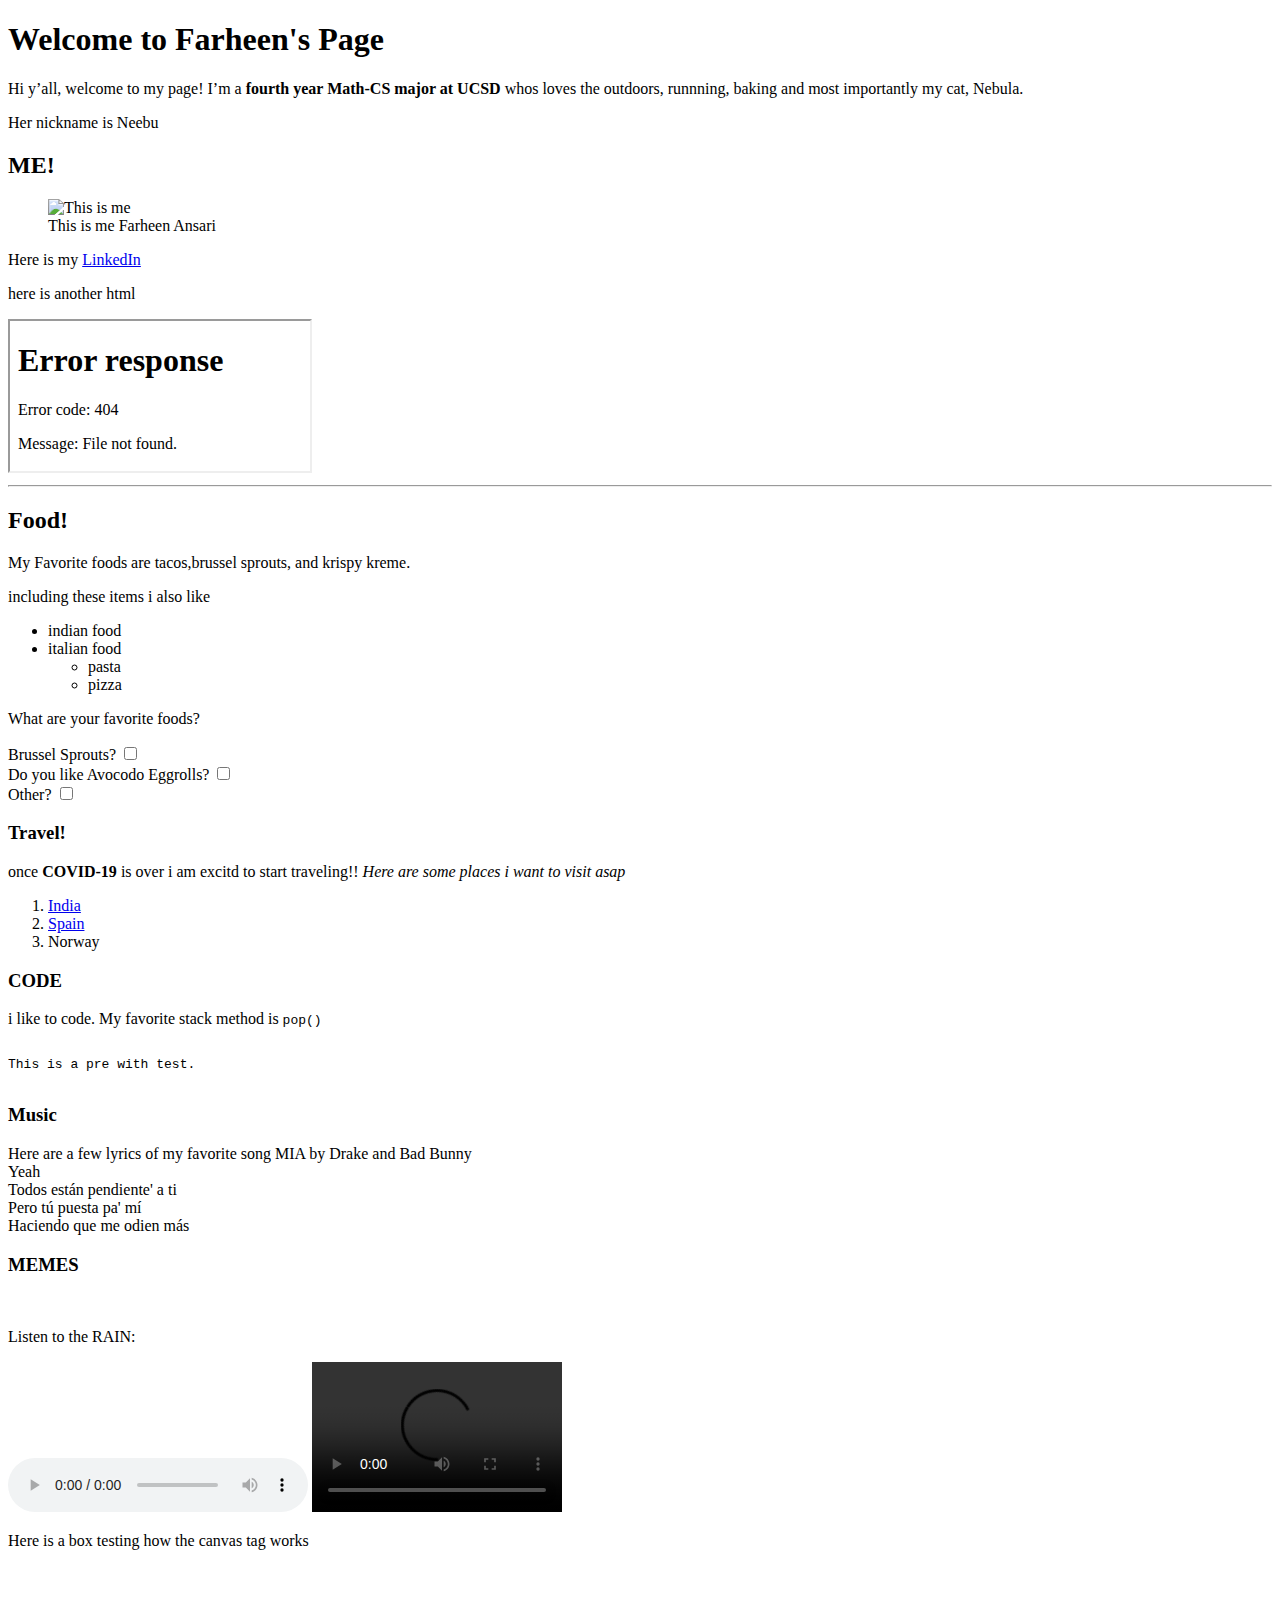
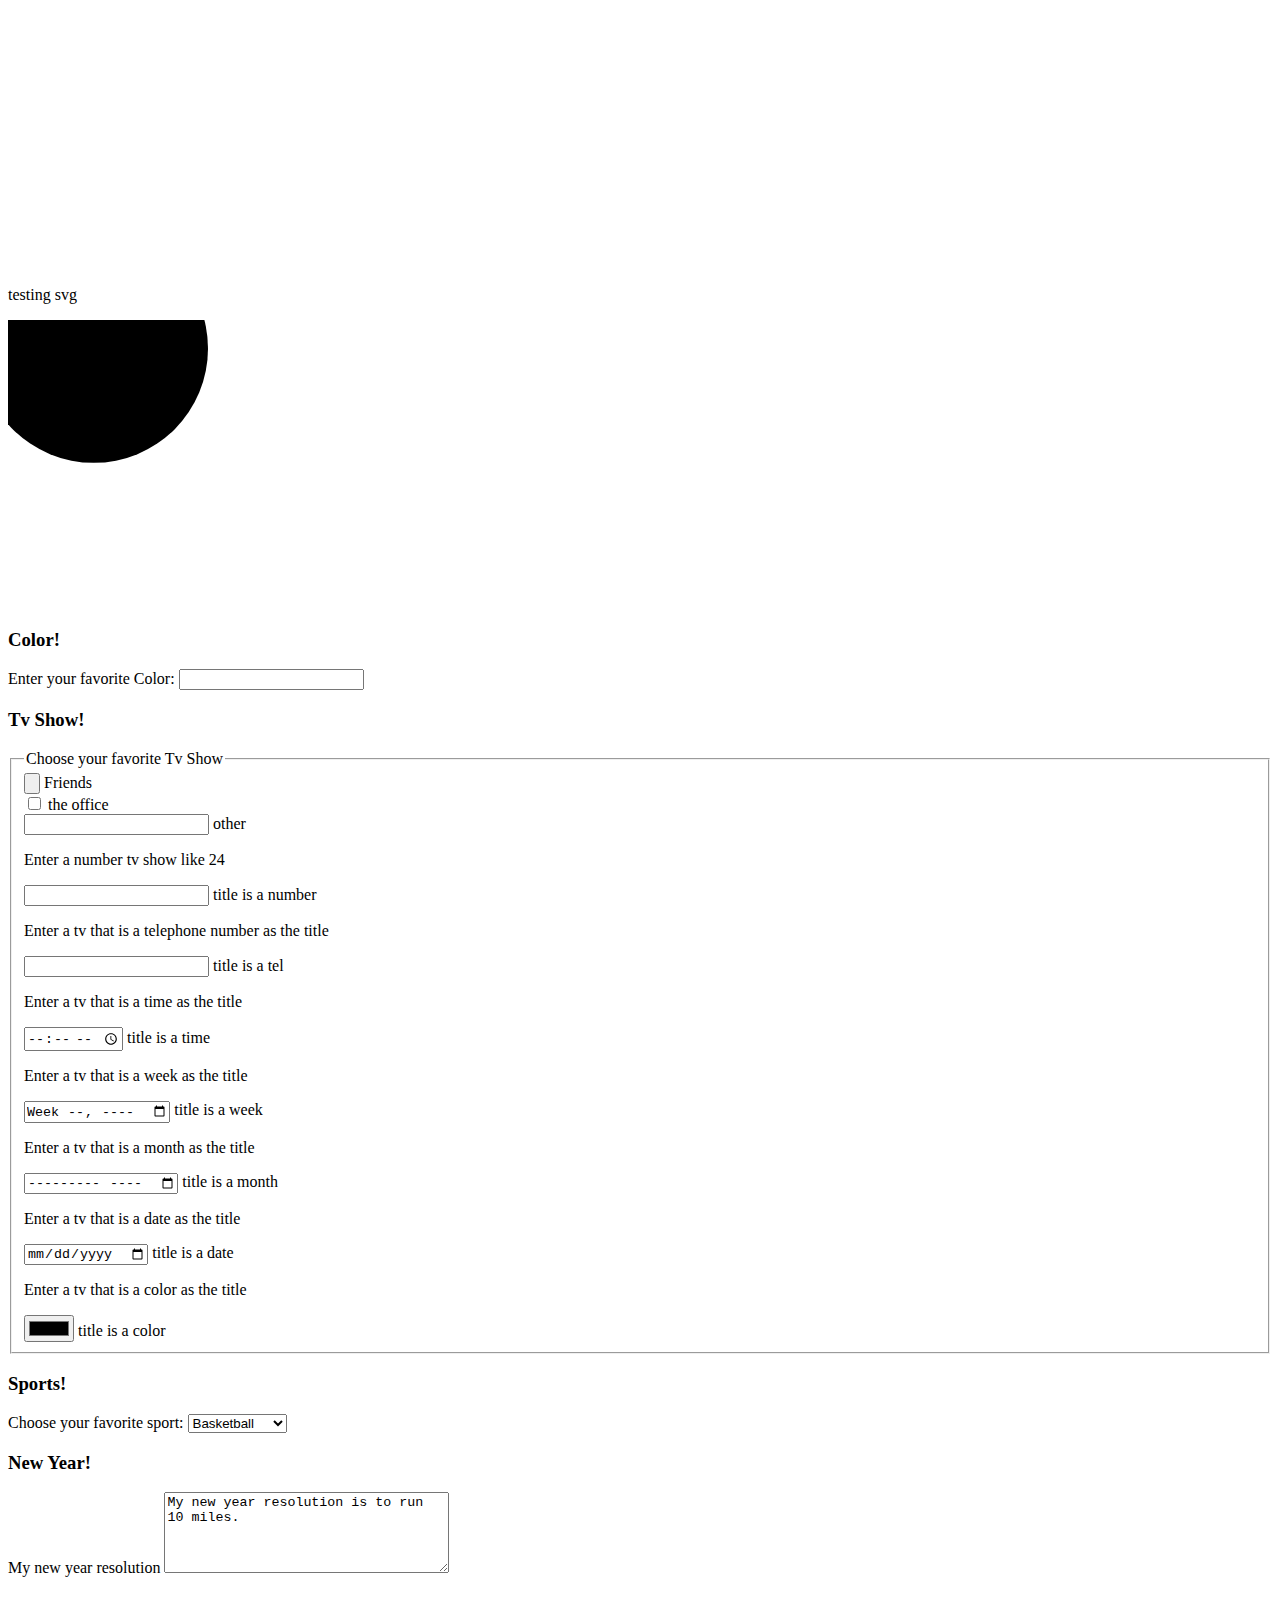
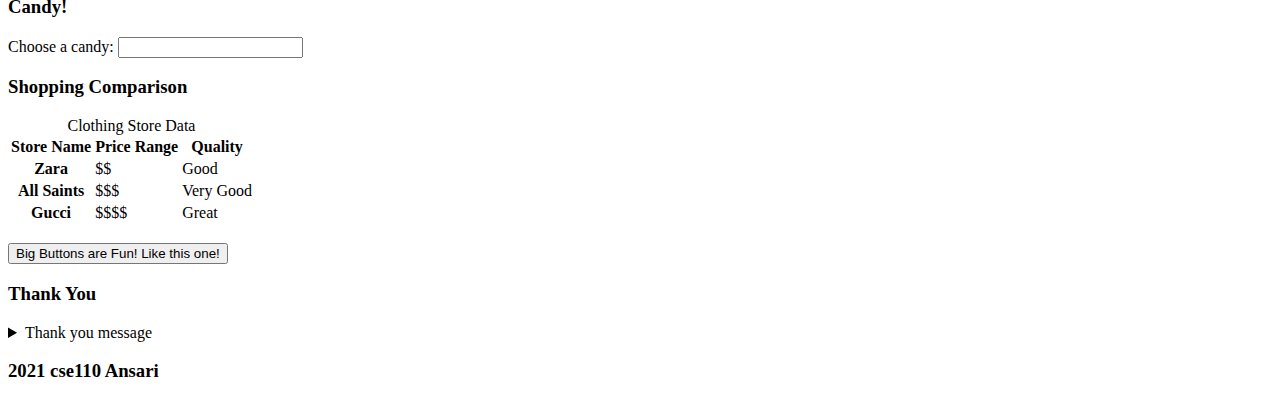
==== index.html @ 3d0bb51c "index change" ====
<!DOCTYPE html>
<html>
    <head>
        <title> "Farheen's Page" </title>
        <meta name = "author" content="Farheen Ansari">
        <link href="main.css" rel="stylesheet">
    </head>

    <body>
        <header class="page-header">
            <h1> Welcome to Farheen's Page </h1>
            <p> Hi y’all, welcome to my page! I’m a <b>fourth year Math-CS major at UCSD</b> whos loves the outdoors, 
                runnning, baking and most importantly my cat, Nebula.</p>
                <aside>
                    <p>Her nickname is Neebu</p>
                </aside>
        </header>
        
       <aside>
        <h2>ME!</h2>
        <figure>
        <img src="IMG_7789.jpg"
        alt="This is me">
   <figcaption>This is me Farheen Ansari</figcaption>
</figure>
       
       </aside>
       <p>Here is my <a href="https://www.linkedin.com/in/farheen-a/">LinkedIn</a></p>
       <p>here is another html</p>
       <iframe src="hello.html"></iframe>
        

        <section>
            <div>
                <hr>    

           
        <h2>Food!</h2>
        <p>My Favorite foods are <span class="food">tacos</span>,<span class="food">brussel sprouts</span>, and <span class="food">krispy kreme</span>.</p>
                <p> including these items i also like </p>
        <ul>
            <li>indian food</li>
            <li>italian food
                <ul>
                    <li>pasta</li>
                    <li>pizza</li>
                </ul>
            </li>
        </ul>
        <p>What are your favorite foods?</p>
        <div class="foodpreference">
            <label for="brusselsprouts">Brussel Sprouts?</label>
            <input type="checkbox" name="brussel sprouts" id="brusselsprouts">

        </div>
        <div class="foodpreference">
            <label for="AvocodoEggrolls">Do you like Avocodo Eggrolls?</label>
            <input type="checkbox" name="Avocodo Eggrolls" id="AvocodoEggrolls">
        </div>
        <div class="foodpreference">
            <label for="Other">Other?</label>
            <input type="checkbox" name="Other" id="Other">
        </div>

        <h3> Travel!</h3>
        <p >once <strong>COVID-19</strong> is over i am excitd to start traveling!! <i>Here are some places i want to visit <em>asap</em></i> </p>
    </div>
        </section>

        <nav class="crumbs">
            <ol>
                <li class="crumb"><a href="#">India</a></li>
                <li class="crumb"><a href="#">Spain</a></li>
                <li class="crumb">Norway</li>
            </ol>
        </nav>
        

        <h3>CODE</h3>
        <p>i like to code. My favorite stack method is <code>pop()</code></p>

        <div style="width:200px;overflow:auto">
            <pre>This is a pre with test.</pre>
            </div>
            <h3>Music</h3>
            <p>Here are a few lyrics of my favorite song MIA by Drake and Bad Bunny <br>
                Yeah <br>
                Todos están pendiente' a ti <br>
                Pero tú puesta pa' mí <br>
                Haciendo que me odien más <br>
            </p>

        <h3> MEMES</h3>
        <picture>
            <source srcset="meme1.png"
                    media="(min-width: 800px)">
            <img src="meme2.png" alt="" />
        </picture>



        <p>Listen to the RAIN:</p>
        <audio
            controls
            src="sound1.mp3">
                Your browser does not support the
                <code>audio</code> element.
        </audio>

        <video controls width="250">

            <source src="video1.mp4"
                    type="video/webm">
        
            Sorry, your browser doesn't support embedded videos.
        </video>

        <p>Here is a box testing how the canvas tag works</p>
        <canvas width="300" height="300">
            blank canvas
          </canvas>

          <p>testing svg</p>
          <svg viewBox="0 1 14 10" x="100" width="400">
            <circle cx="3" cy="2" r="4" />
          </svg>
        

          <h3>Color!</h3>
          <form action="formTest" method="get" class="formTest">
          <div class="formTest">
            <label for="Color">Enter your favorite Color: </label>
            <input type="text" name="color" id="color" required>
          </div>
        </form>

        <h3>Tv Show!</h3>
        <form>
            <fieldset>
              <legend>Choose your favorite Tv Show</legend>
          
              <input type="button" id="Friends" name="TvShow">
              <label for="Friends">Friends</label><br/>
          
              <input type="checkbox" id="theoffice" name="TvShow">
              <label for="theoffice">the office</label><br/>
          
              <input type="text" id="other" name="TvShow">
              <label for="other">other</label>

              <p>Enter a number tv show like 24</p>
              <input type="number" id="titleisanumber" name="TvShow">
              <label for="titleisanumber">title is a number</label>

              <p>Enter a tv that is a telephone number as the title</p>
              <input type="tel" id="titleisatel" name="TvShow">
              <label for="titleisatel">title is a tel</label>

              
              <p>Enter a tv that is a time as the title</p>
              <input type="time" id="titleisatime" name="TvShow">
              <label for="titleisatime">title is a time</label>

              
              <p>Enter a tv that is a week as the title</p>
              <input type="week" id="titleisaweek" name="TvShow">
              <label for="titleisaweek">title is a week</label>

              <p>Enter a tv that is a month as the title</p>
              <input type="month" id="titleisamonth" name="TvShow">
              <label for="titleisamonth">title is a month</label>

              <p>Enter a tv that is a date as the title</p>
              <input type="date" id="titleisadate" name="TvShow">
              <label for="titleisadate">title is a date</label>

              <p>Enter a tv that is a color as the title</p>
              <input type="color" id="titleisacolor" name="TvShow">
              <label for="titleisacolor">title is a color</label>


            </fieldset>
          </form>

       
        <h3> Sports!</h3>
        <label for="sport">Choose your favorite sport:</label>
        <select id="sport">
    <optgroup label=" Ball Sports">
        <option>Basketball</option>
        <option>Baseball</option>
        <option>Soccer</option>
    </optgroup>
    <optgroup label="Others">
        <option value="hockey">hocky</option>
        <option value="swimming">swimming</option>
      </optgroup>
    </select>
       
<h3>New Year!</h3>
    <label for="newyear">My new year resolution</label>

<textarea id="newyear" name="new year"
          rows="5" cols="33">
My new year resolution is to run 10 miles.
</textarea>

<h3>Candy!</h3>
<label for="candieschoice">Choose a candy:</label>
<input list="candies" id="candieschoise" name="candieschoice" />

<datalist id="candies">
    <option value="Twix">
    <option value="Snickers">
    <option value="Jolly Ranchers">
    <option value="Twizzlers">
    <option value="Reece's">
</datalist>

<h3>Shopping Comparison</h3>
<table>
    <caption>Clothing Store Data</caption>
    <colgroup>
        <col>
        <col span="2" class="Zara">
        <col span="2" class="All Saints">
        <col span="2" class="Gucci">
    </colgroup>
    <tr>
        <th scope="col">Store Name</th>
        <th scope="col">Price Range</th>
        <th scope="col">Quality</th>
            
    </tr>
    <tr>
        <th scope="row">Zara</th>
        <td>$$</td>
        <td>Good</td>
        
    </tr>
    <tr>
        <th scope="row">All Saints</th>
        <td>$$$</td>
        <td>Very Good</td>
       
    </tr>

    <tr>
        <th scope="row">Gucci</th>
        <td>$$$$</td>
        <td>Great</td>
      

    </tr>
</table> <br>

<button class="favorite styled"
        type="button">
   Big Buttons are Fun! Like this one!
</button>

<template>
    <h3>NICE you clicked the button!</h3>
  </template>

<h3>Thank You</h3>
<details>
    <summary>Thank you message</summary>
   Thank you for reading through my page!
</details>

        <footer>
            <h3> 2021 cse110 Ansari</h3>
        </footer>
    </body>
</html>
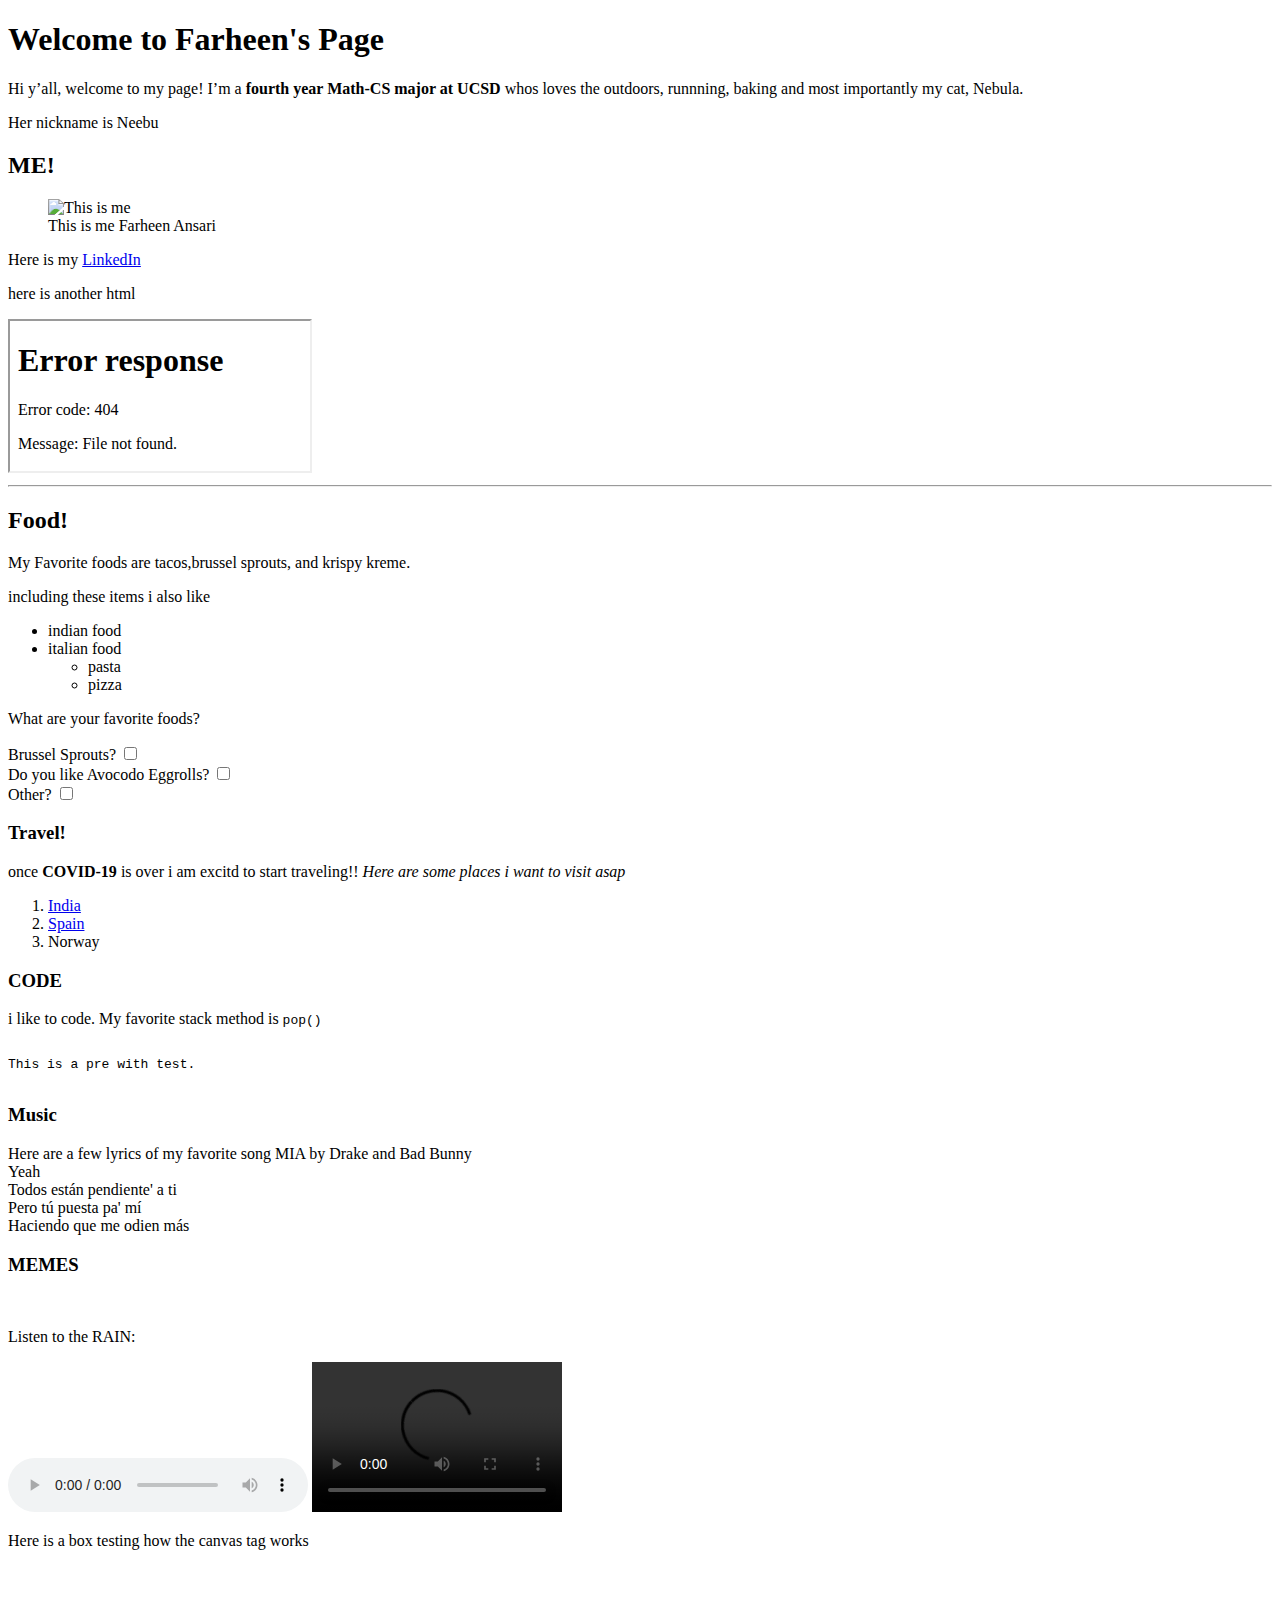
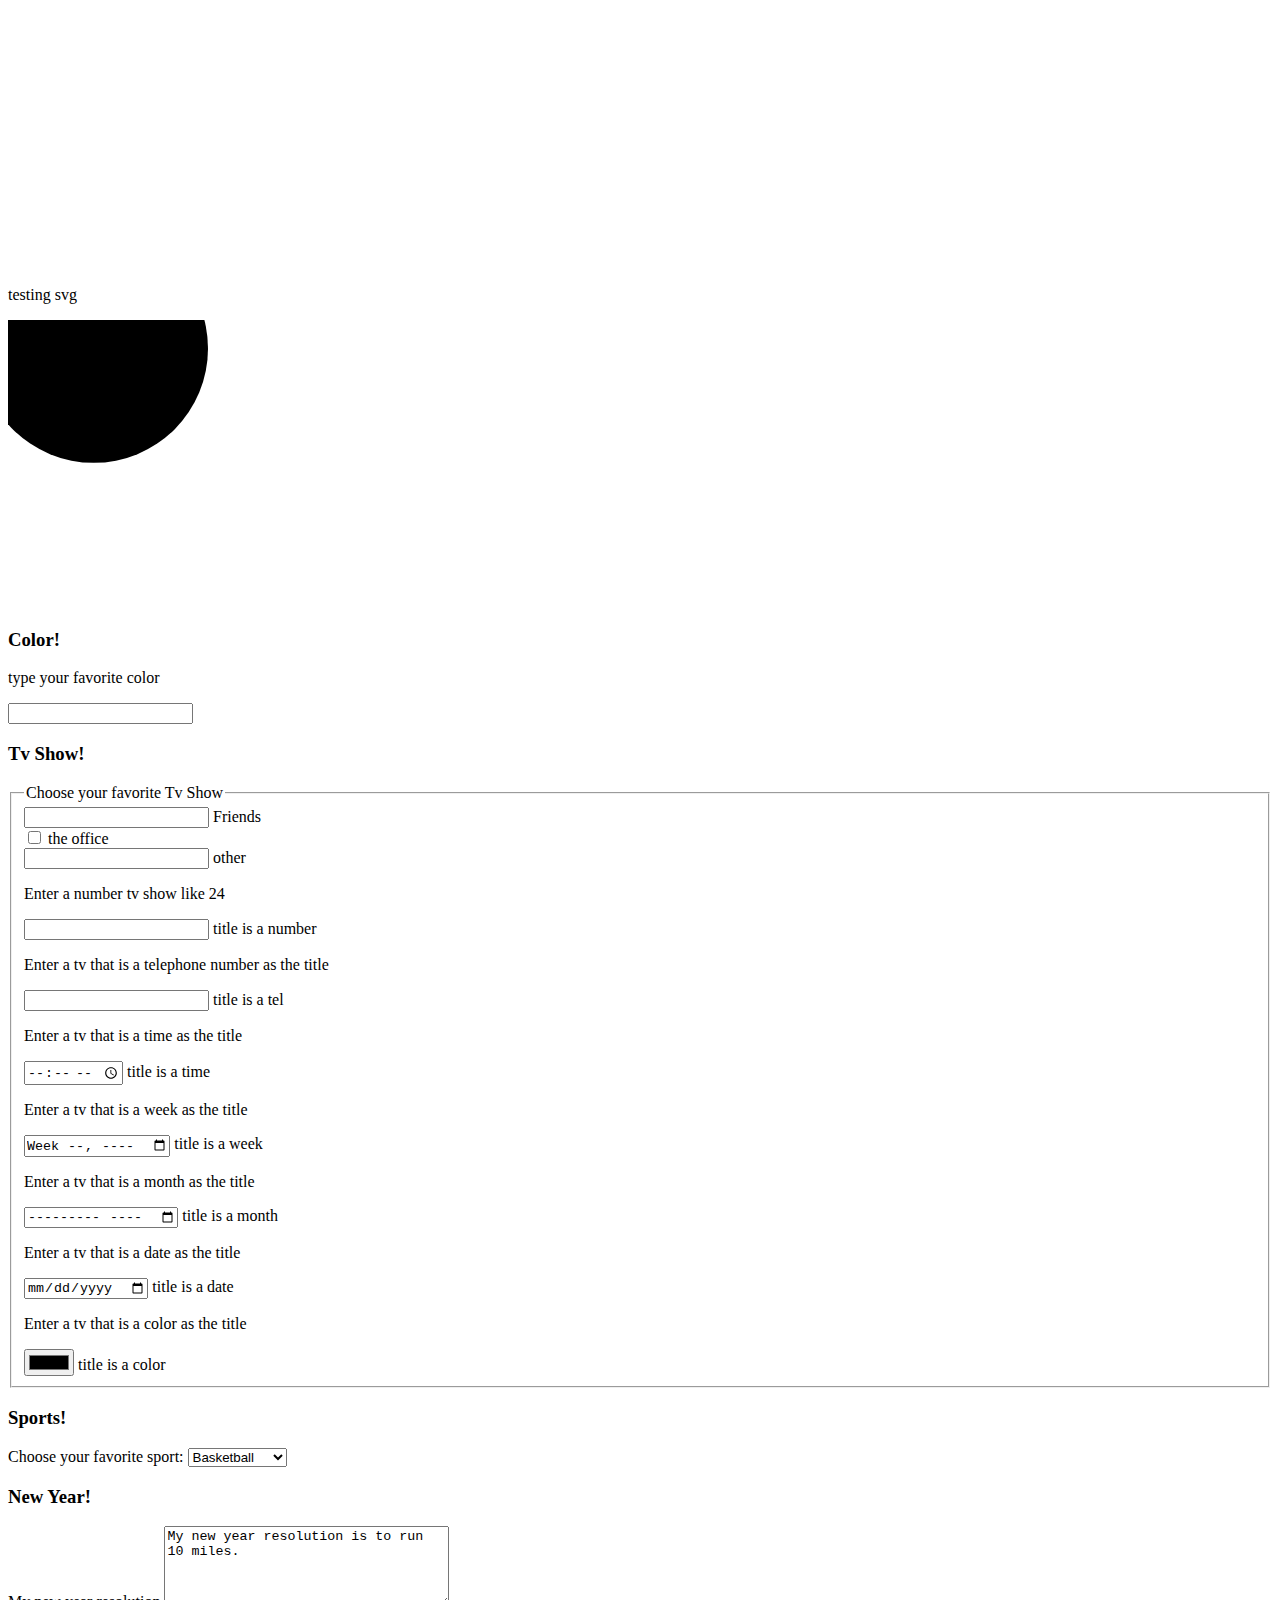
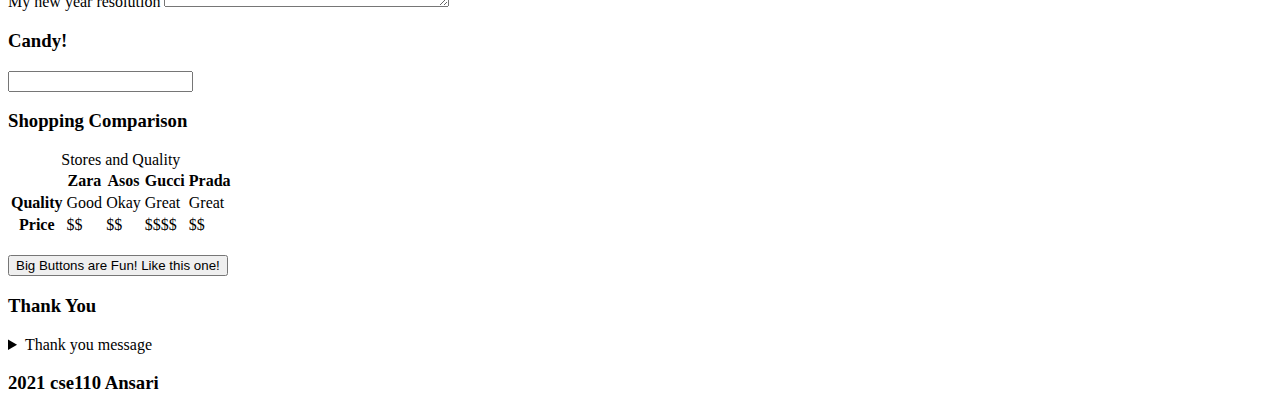
==== commit c1179cd5: "index done" ====
--- a/index.html
+++ b/index.html
@@ -130,8 +130,11 @@
           <h3>Color!</h3>
           <form action="formTest" method="get" class="formTest">
           <div class="formTest">
-            <label for="Color">Enter your favorite Color: </label>
-            <input type="text" name="color" id="color" required>
+              <p>type your favorite color</p>
+            <label>
+                <input type="text" name="color" id="color" required>
+            </label> 
+           
           </div>
         </form>
 
@@ -140,7 +143,7 @@
             <fieldset>
               <legend>Choose your favorite Tv Show</legend>
           
-              <input type="button" id="Friends" name="TvShow">
+              <input type="text" id="Friends" name="TvShow">
               <label for="Friends">Friends</label><br/>
           
               <input type="checkbox" id="theoffice" name="TvShow">
@@ -207,8 +210,9 @@
 </textarea>
 
 <h3>Candy!</h3>
-<label for="candieschoice">Choose a candy:</label>
+<label>
 <input list="candies" id="candieschoise" name="candieschoice" />
+</label>
 
 <datalist id="candies">
     <option value="Twix">
@@ -220,40 +224,34 @@
 
 <h3>Shopping Comparison</h3>
 <table>
-    <caption>Clothing Store Data</caption>
+    <caption>Stores and Quality</caption>
     <colgroup>
         <col>
-        <col span="2" class="Zara">
-        <col span="2" class="All Saints">
-        <col span="2" class="Gucci">
+        <col span="2" class="Fast Fashion">
+        <col span="2" class="Designer">
     </colgroup>
     <tr>
-        <th scope="col">Store Name</th>
-        <th scope="col">Price Range</th>
-        <th scope="col">Quality</th>
-            
+        <td> </td>
+        <th scope="col">Zara</th>
+        <th scope="col">Asos</th>
+        <th scope="col">Gucci</th>
+        <th scope="col">Prada</th>
     </tr>
     <tr>
-        <th scope="row">Zara</th>
-        <td>$$</td>
+        <th scope="row">Quality</th>
         <td>Good</td>
-        
+        <td>Okay</td>
+        <td>Great</td>
+        <td>Great</td>
     </tr>
     <tr>
-        <th scope="row">All Saints</th>
-        <td>$$$</td>
-        <td>Very Good</td>
-       
+        <th scope="row">Price</th>
+        <td>$$</td>
+        <td>$$</td>
+        <td>$$$$</td>
+        <td>$$</td>
     </tr>
-
-    <tr>
-        <th scope="row">Gucci</th>
-        <td>$$$$</td>
-        <td>Great</td>
-      
-
-    </tr>
-</table> <br>
+</table><br>
 
 <button class="favorite styled"
         type="button">
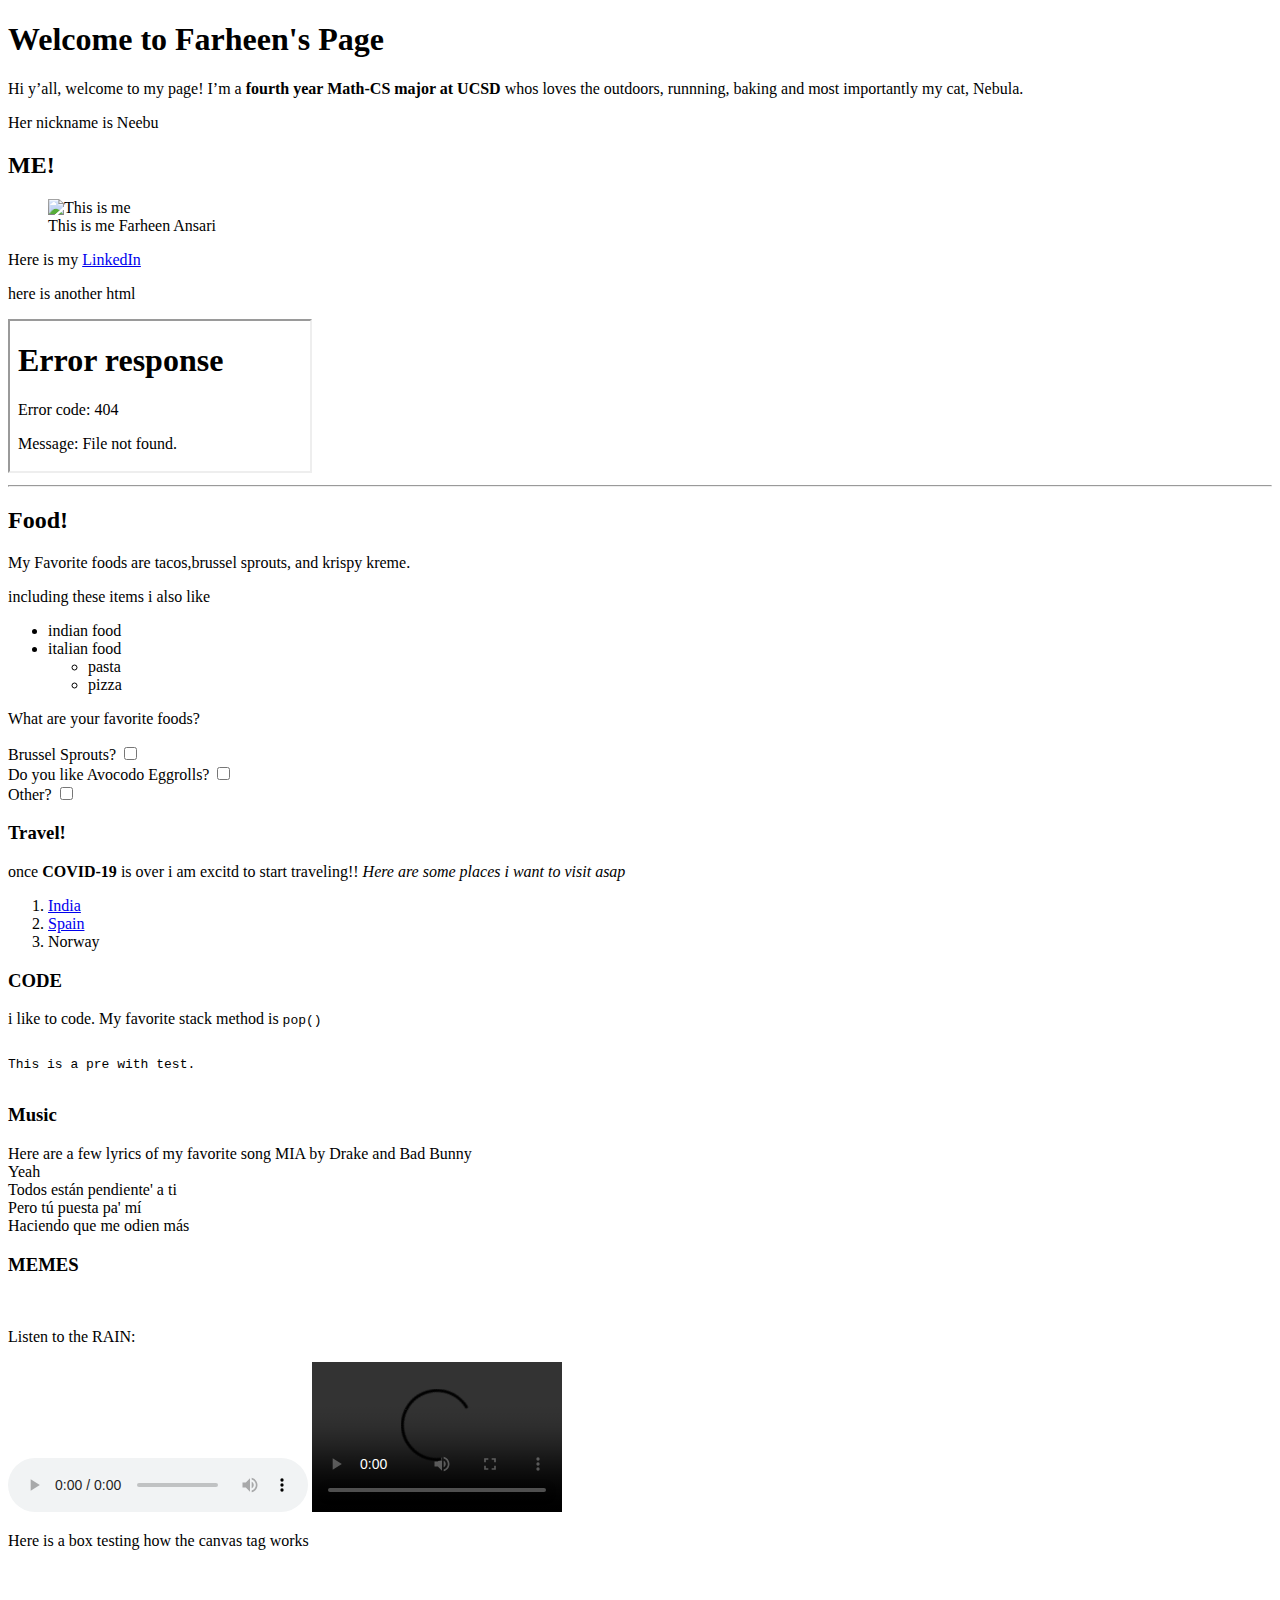
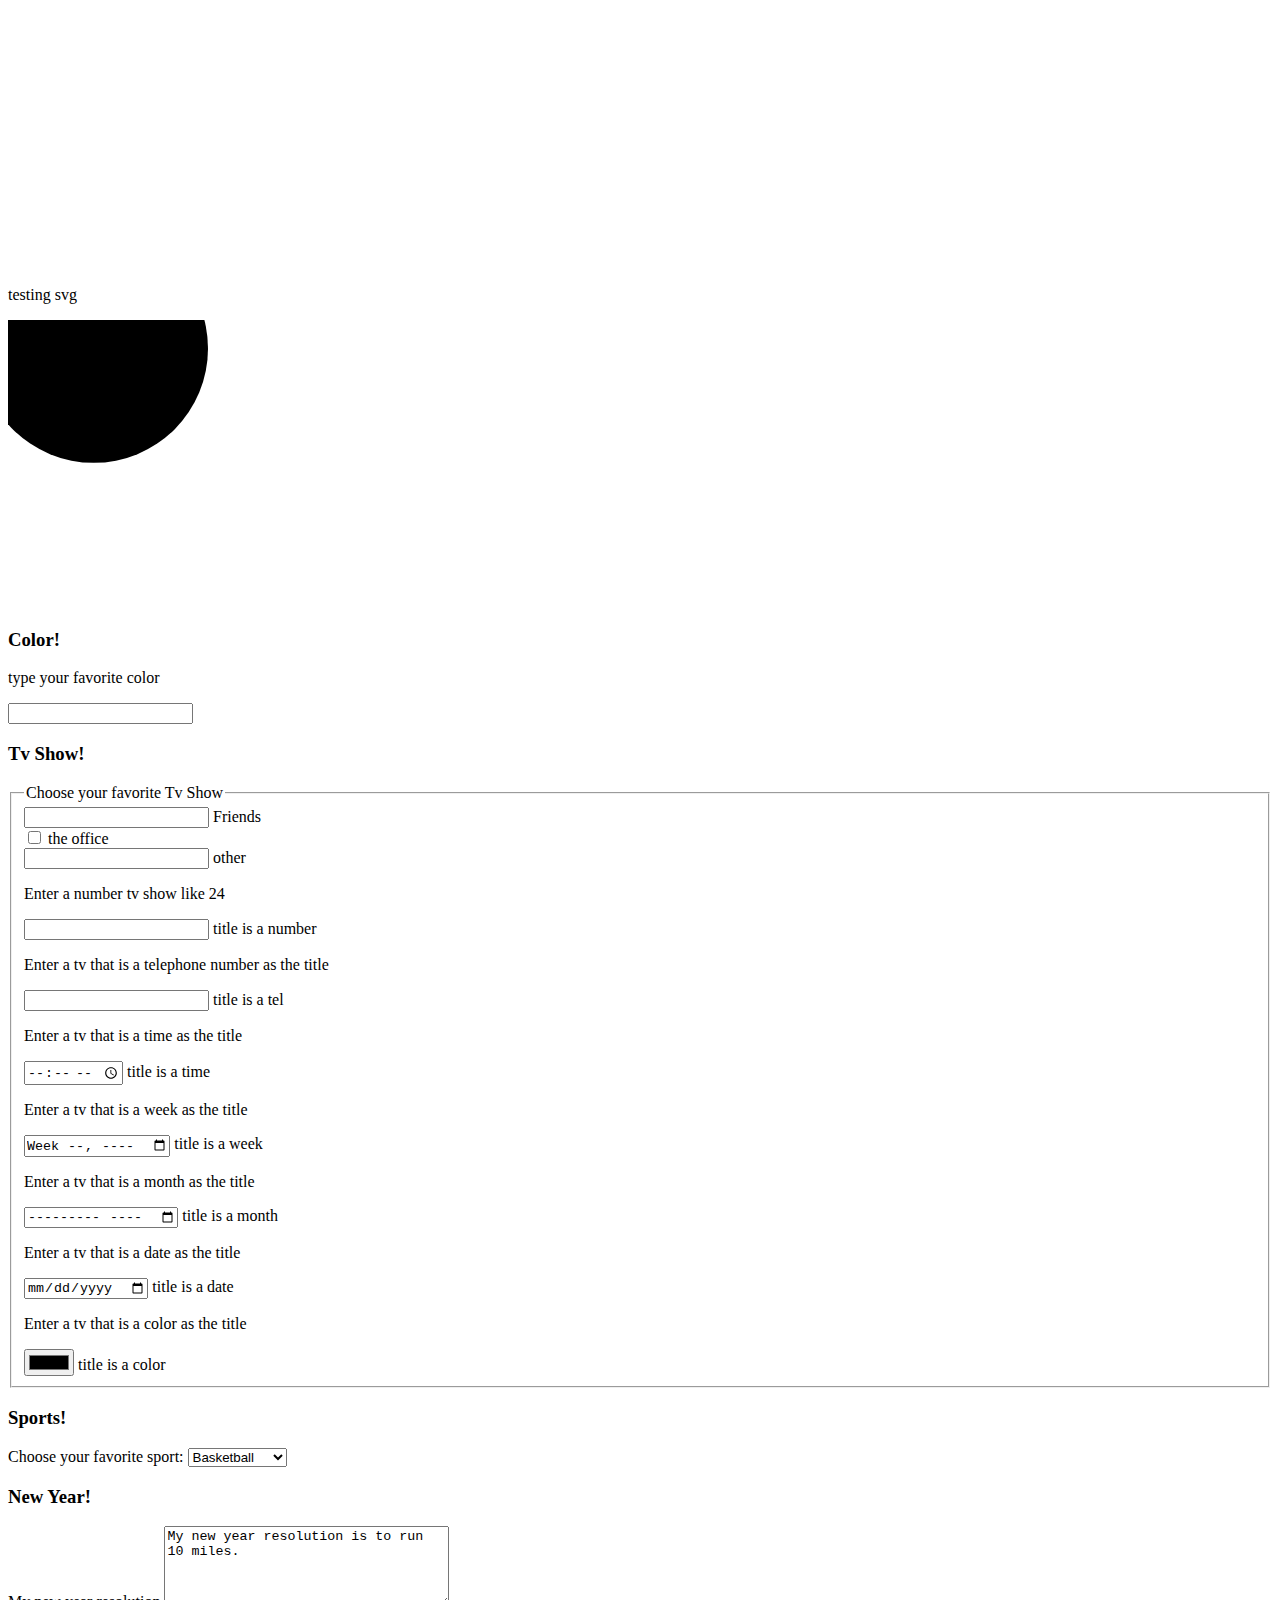
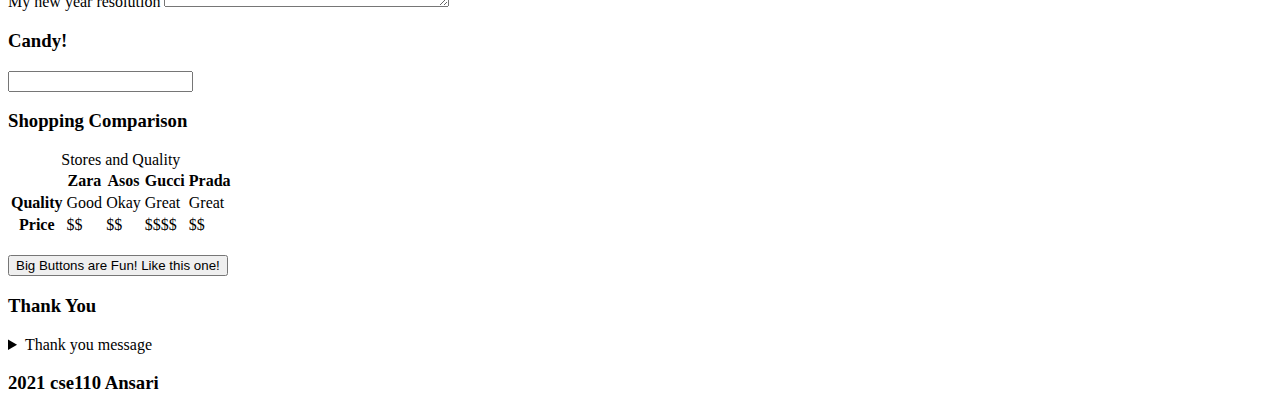
==== commit d1b05bc2: "index submit" ====
--- a/index.html
+++ b/index.html
@@ -1,6 +1,6 @@
 
 <!DOCTYPE html>
-<html>
+<html lang=en>
     <head>
         <title> "Farheen's Page" </title>
         <meta name = "author" content="Farheen Ansari">
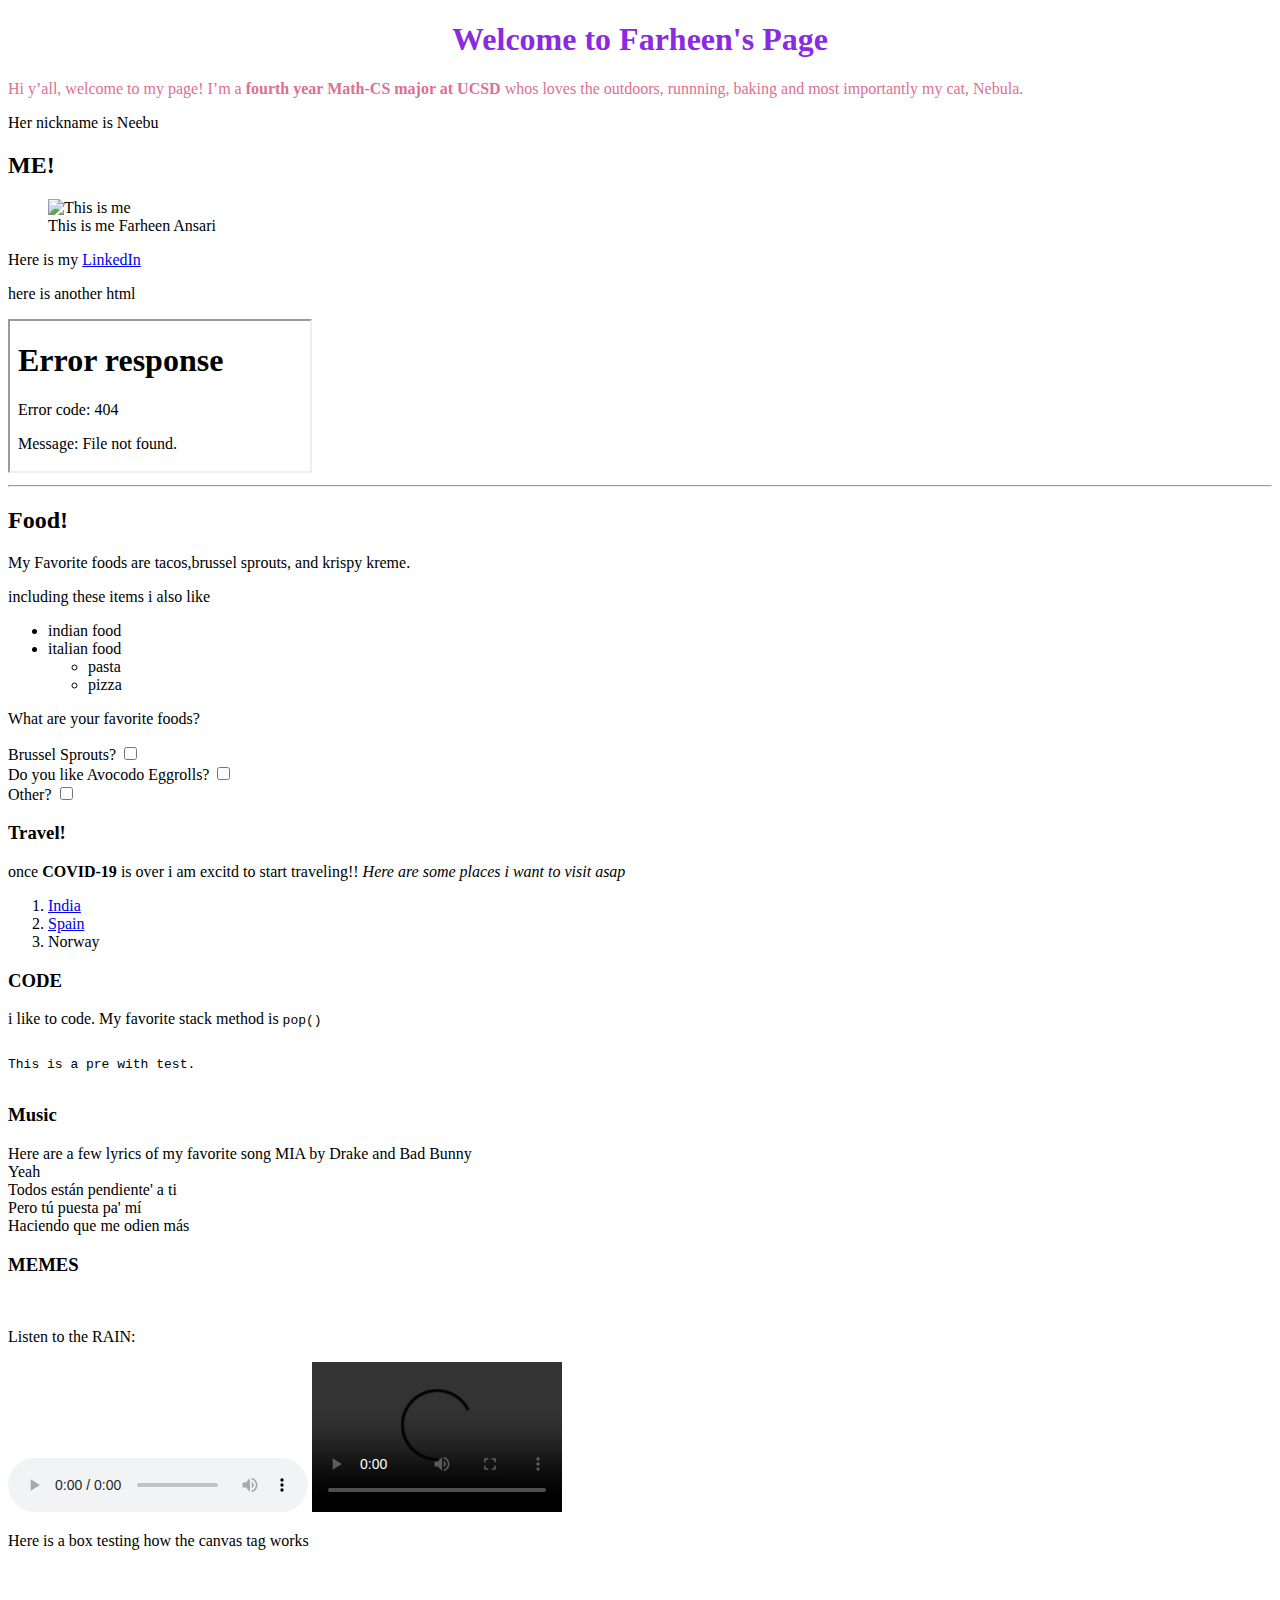
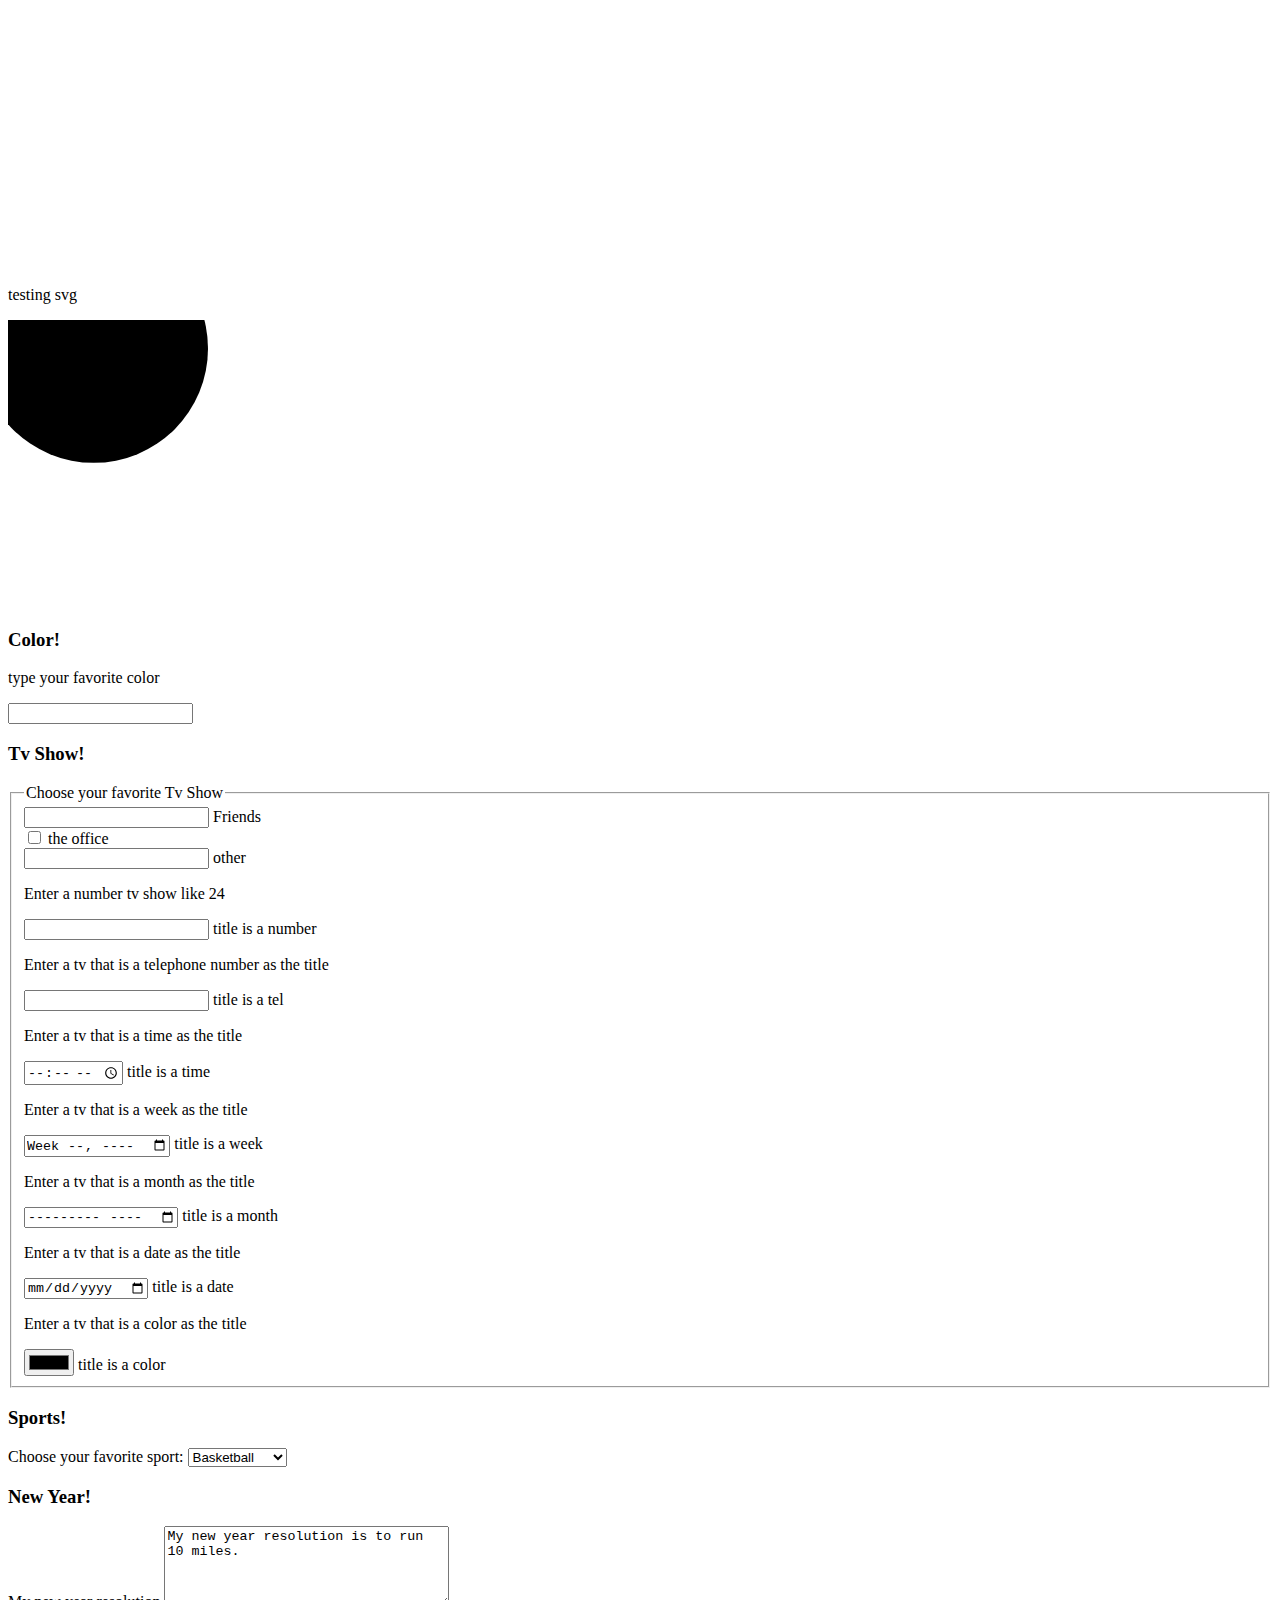
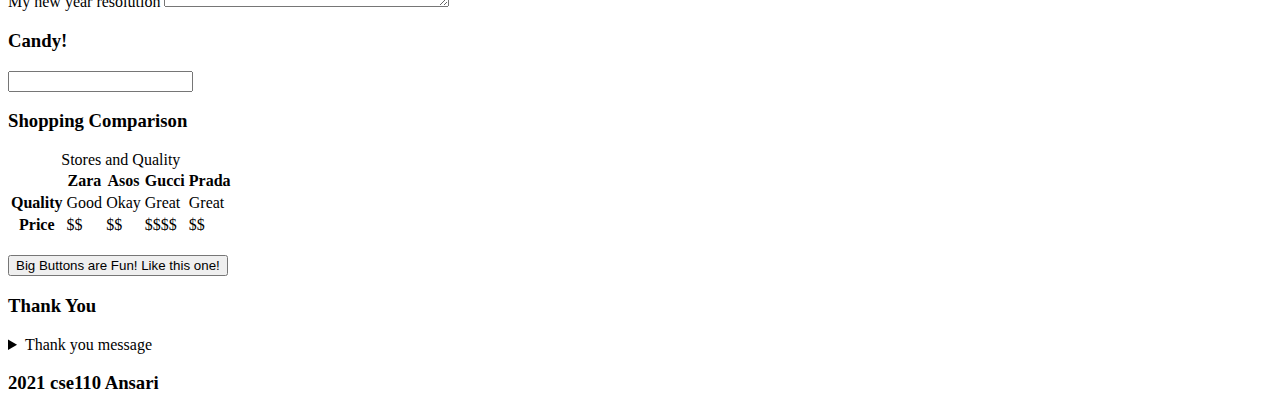
==== commit 9cf4bc98: "inline style" ====
--- a/index.html
+++ b/index.html
@@ -9,8 +9,8 @@
 
     <body>
         <header class="page-header">
-            <h1> Welcome to Farheen's Page </h1>
-            <p> Hi y’all, welcome to my page! I’m a <b>fourth year Math-CS major at UCSD</b> whos loves the outdoors, 
+            <h1 style="color:blueviolet; text-align:center;"> Welcome to Farheen's Page </h1>
+            <p style= "color:palevioletred;"> Hi y’all, welcome to my page! I’m a <b>fourth year Math-CS major at UCSD</b> whos loves the outdoors, 
                 runnning, baking and most importantly my cat, Nebula.</p>
                 <aside>
                     <p>Her nickname is Neebu</p>
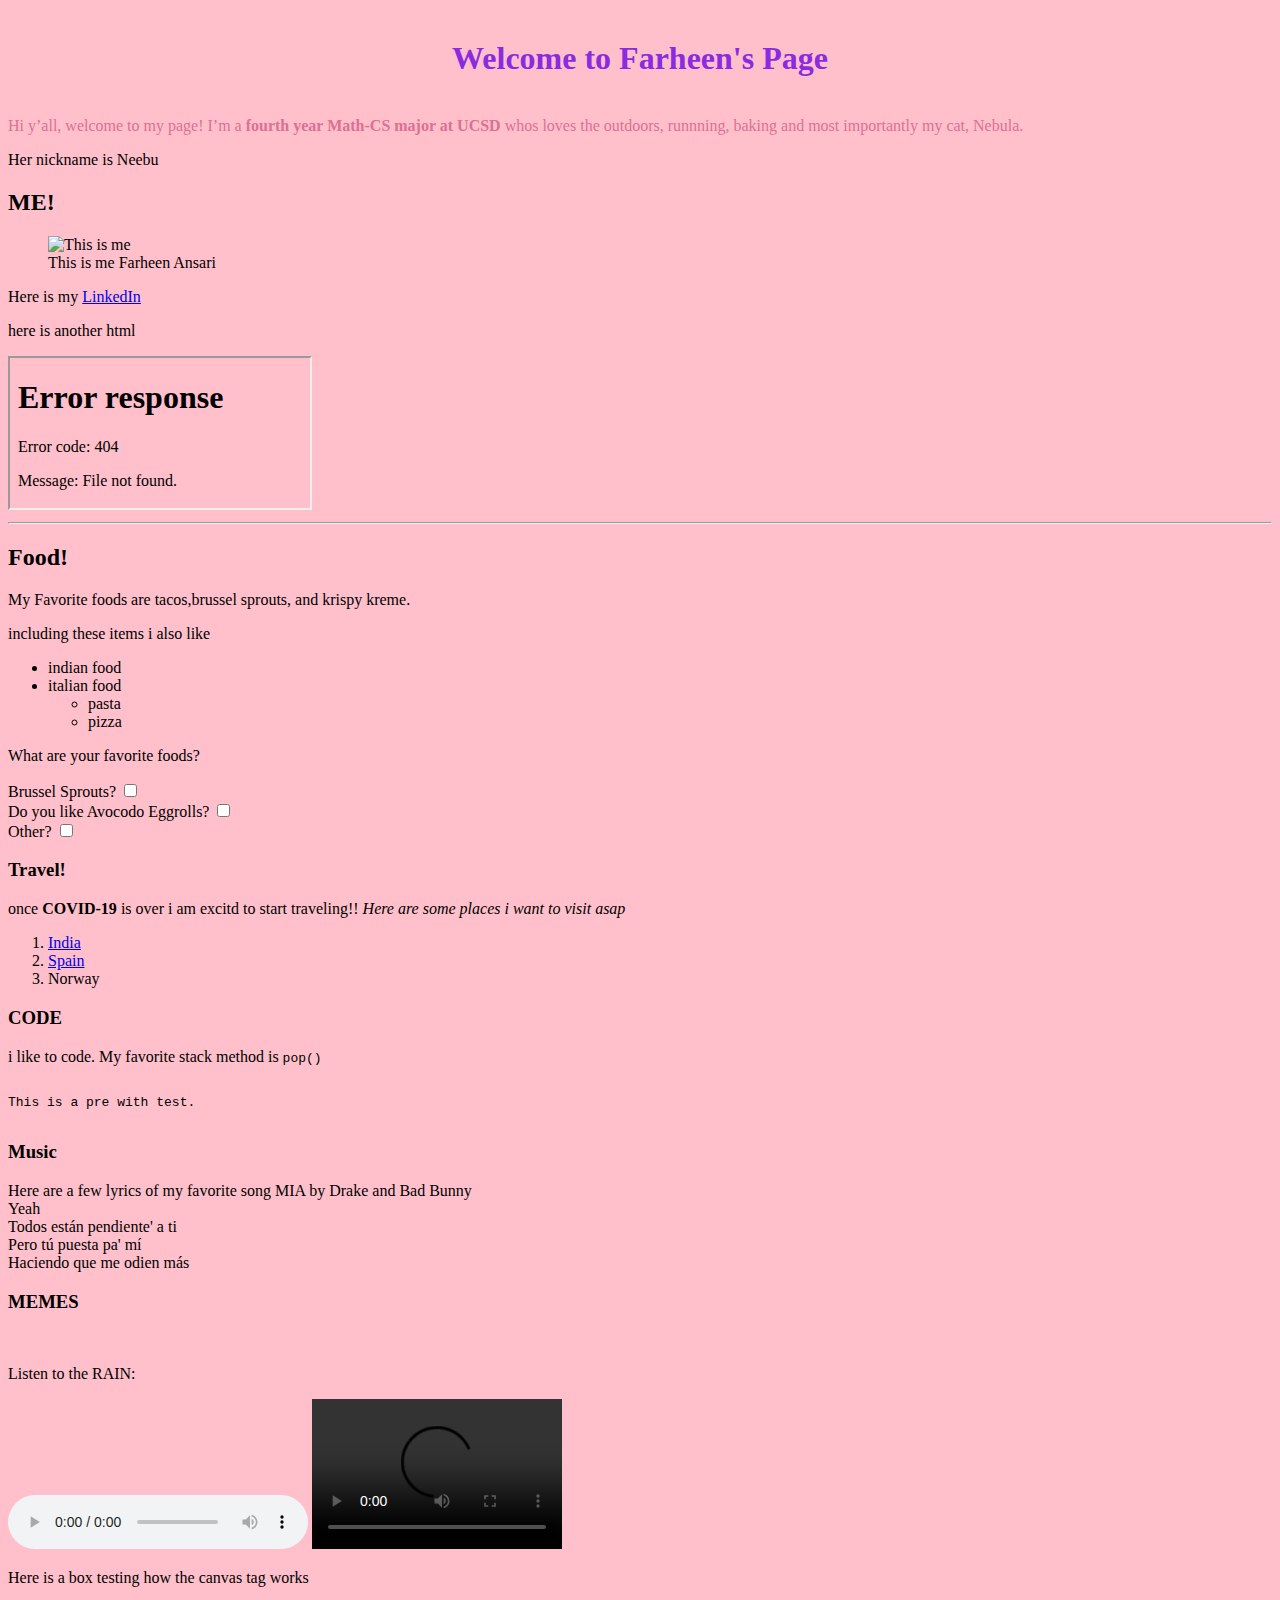
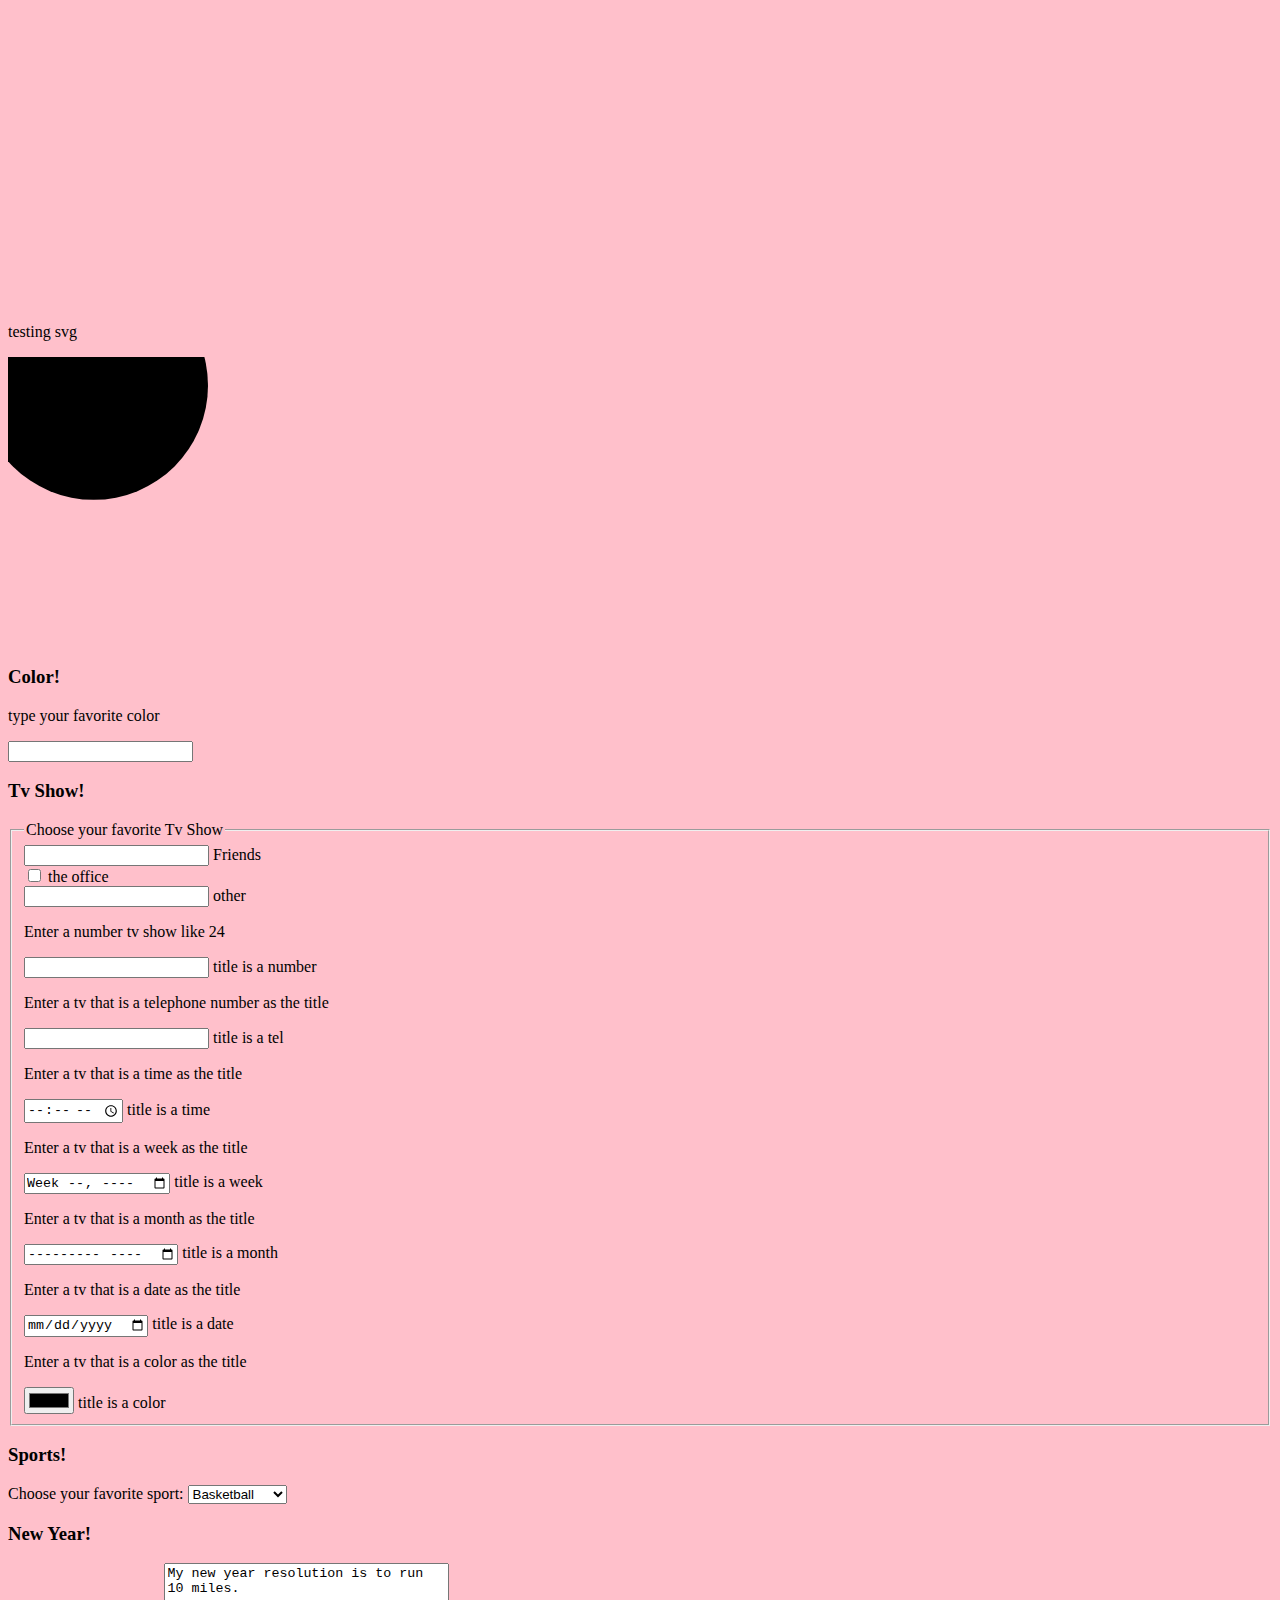
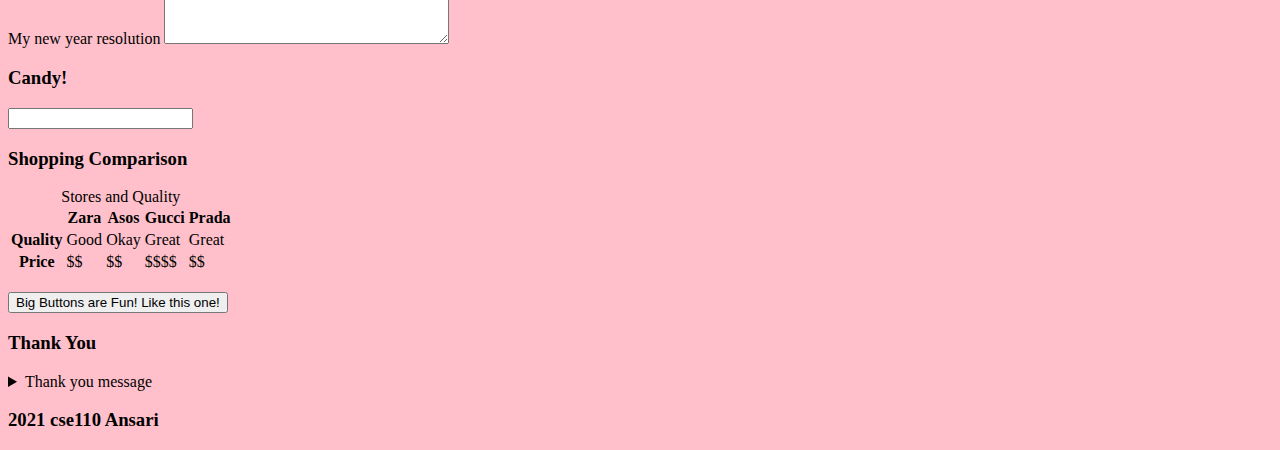
==== commit ba9f4e3c: "inline changes" ====
--- a/index.html
+++ b/index.html
@@ -5,6 +5,20 @@
         <title> "Farheen's Page" </title>
         <meta name = "author" content="Farheen Ansari">
         <link href="main.css" rel="stylesheet">
+        <style>
+            body {
+              background-color: pink;
+            }
+            
+            h1 {
+              color: goldenrod;
+              margin-left: 40px;
+              margin-right: 40px;
+              margin-top: 40px;
+              margin-bottom: 40px;
+            }
+            </style>
+
     </head>
 
     <body>
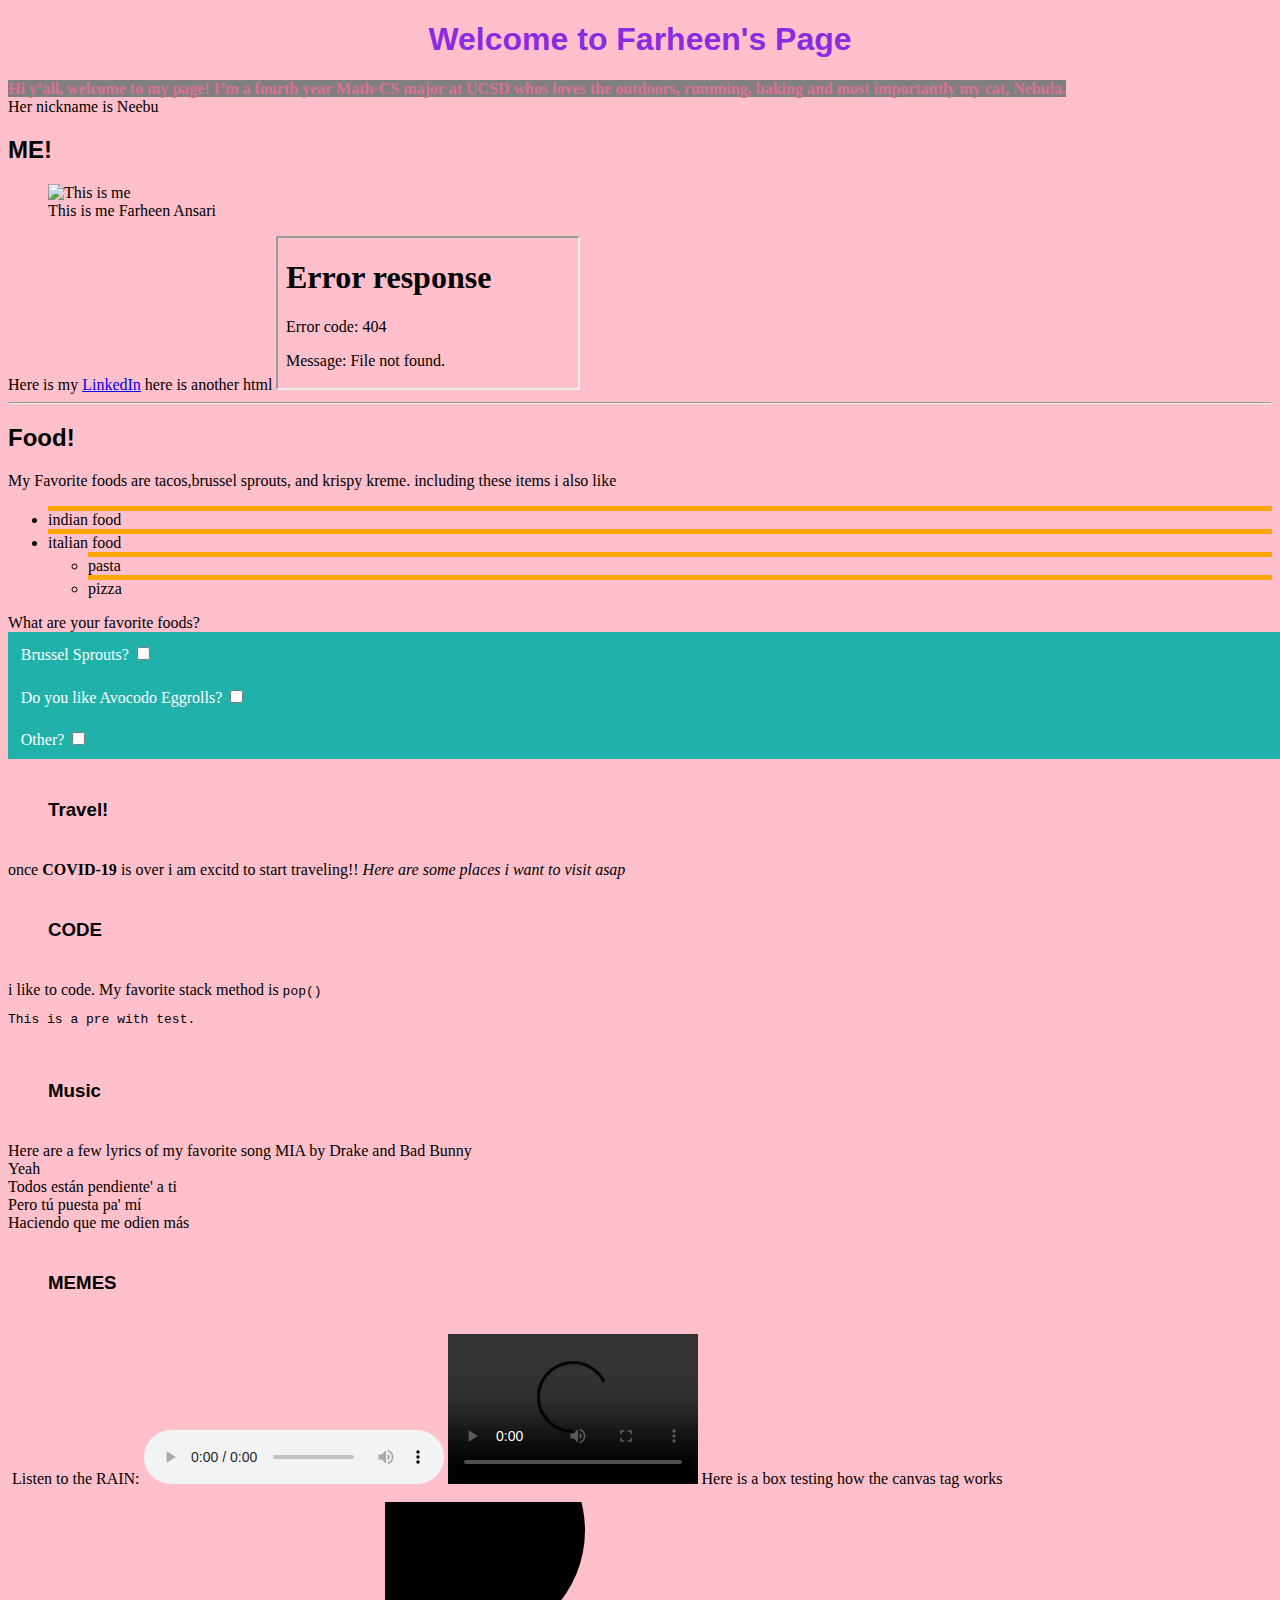
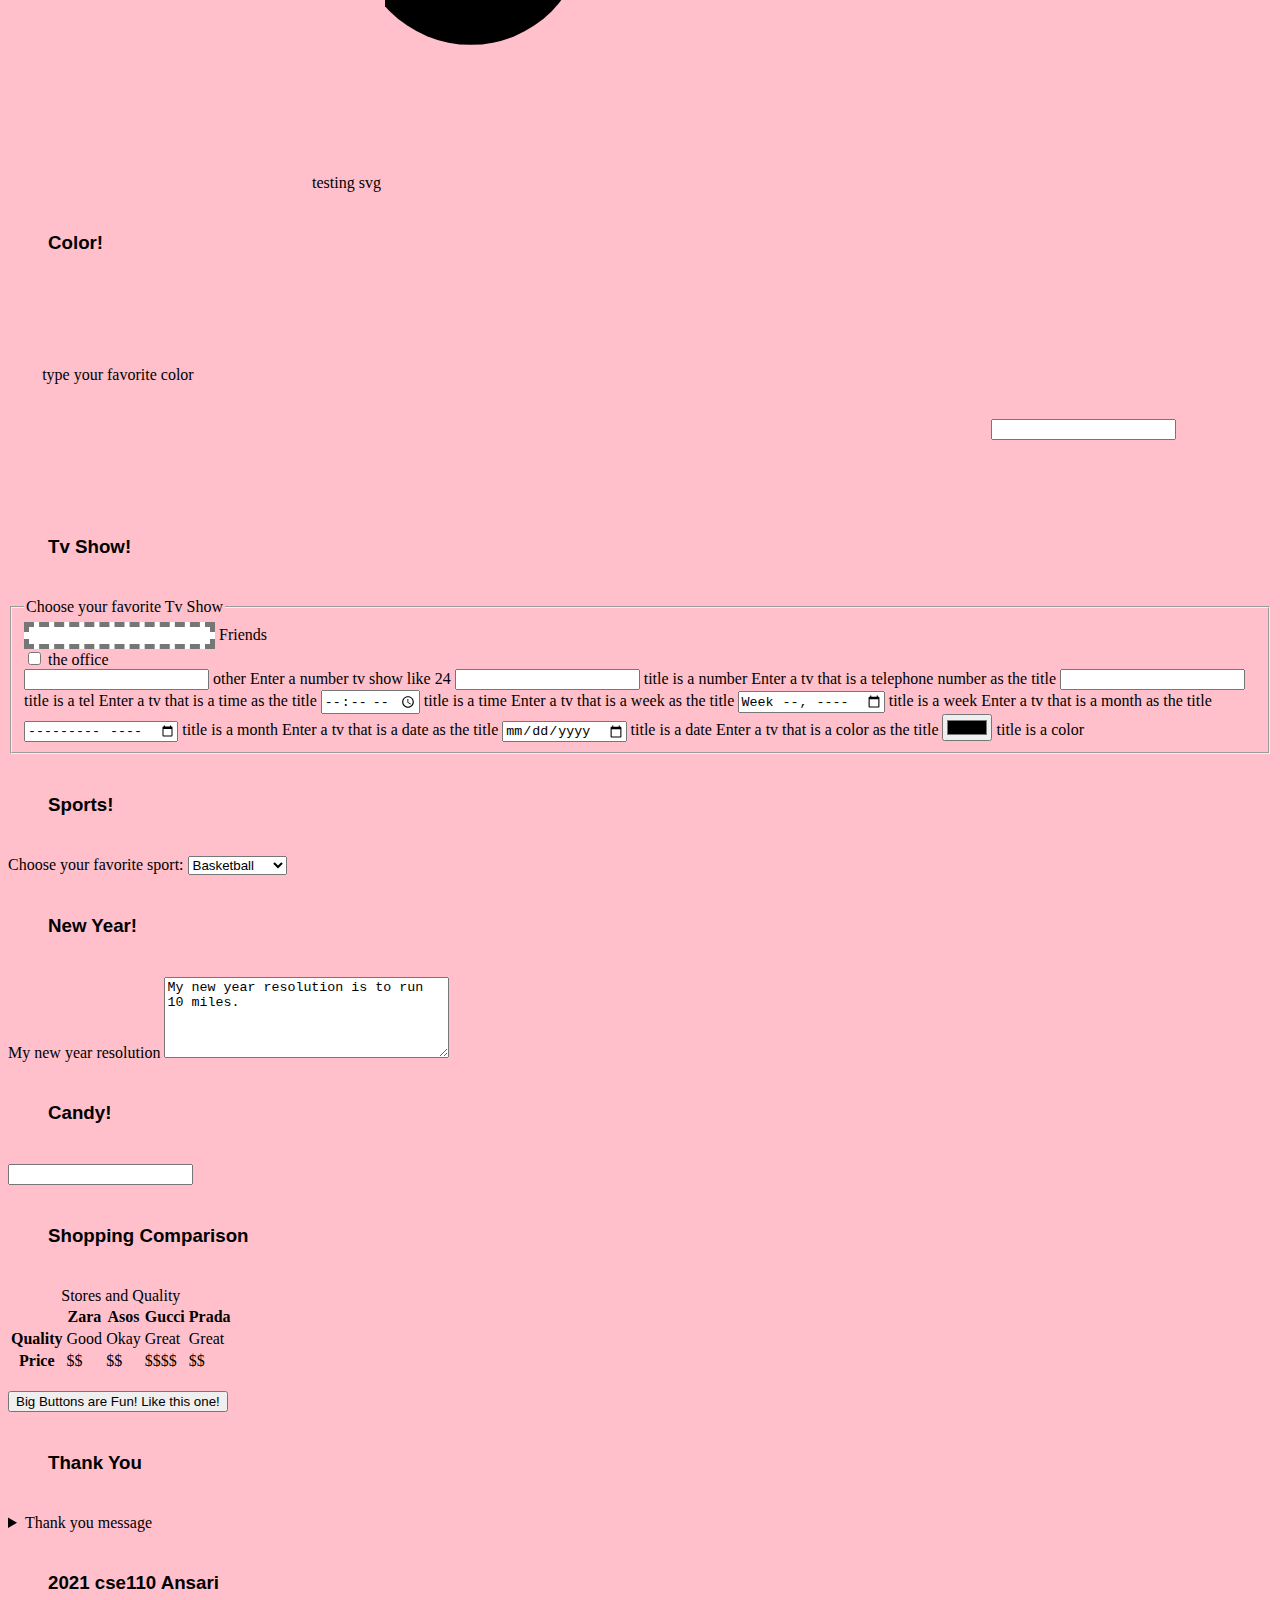
==== commit c07a952d: "css eternal and standup" ====
--- a/index.html
+++ b/index.html
@@ -4,20 +4,21 @@
     <head>
         <title> "Farheen's Page" </title>
         <meta name = "author" content="Farheen Ansari">
-        <link href="main.css" rel="stylesheet">
+        <link rel="stylesheet" href="mystyle.css">
+
         <style>
             body {
               background-color: pink;
             }
             
-            h1 {
-              color: goldenrod;
+            h3 {
+              color:rgb(red, green, blue);
               margin-left: 40px;
               margin-right: 40px;
               margin-top: 40px;
               margin-bottom: 40px;
             }
-            </style>
+         </style>
 
     </head>
 
--- a/mystyle.css
+++ b/mystyle.css
@@ -0,0 +1,116 @@
+p.formTest {
+    color: red
+    
+    
+  }
+  h2 {
+color: rgba(red, green, blue, alpha)
+
+
+  }
+  .formTest {
+      margin: 3em
+  }
+  .formTest {
+    display : flex;
+    flex-direction: row-reverse;
+    flex-wrap: wrap;
+  }
+
+  #Friends {
+    border-color: red 2px solid;
+    border-style: dashed;
+    border-width:thick;
+    border-radius:initial;
+    align-items: flex-start;
+    
+  }
+  #theoffice{
+    
+      grid-column-start: 4;
+      grid-column-end: ten;
+      grid-row-start: row3-start;
+      grid-row-end: 9;
+    
+  }
+
+  * {
+    color:#FFF #FFFFFF
+    text-decoreation:lemonchiffon;
+
+
+  }
+  p {
+   height:1cm;
+   width:30cm;
+   display: inline;
+   
+  }
+
+  li[class] {
+    font:status-bar;
+    max-width:40%;
+    max-height:20%;
+    display: none;
+}
+
+button:hover {
+    color: blue;
+  }
+
+  a:active { 
+      color: red; /* Set color to red */
+    }
+
+    h1, h2, h3, h4, h5, h6 { font-family: helvetica; }
+
+    div.foodpreference {
+        text-align: left;
+        width: 100%;
+        border: 2px solid hsla(hue, saturation, lightness, alpha);
+        color: white;
+        background-color: lightseagreen;
+        padding: 0.8em 0.8em 0.6em;
+      }
+
+      div.relative {
+        position: relative;
+        width: 40px;
+        height: 20px;
+        border: 3px solid pink
+      }
+      
+      div.absolute {
+        position: absolute;
+        top: 40px;
+        right: 0;
+        width: 100px;
+        height: 500px;
+        border: 10px solid greenyellow;
+      }
+      
+
+      ul > li {
+        border-top: 5px solid hsl(hue, saturation, lightness);
+        border-top: 5px solid orange;
+    }  
+      
+    .favoritestyled p {
+        color: plum; /* Set color to plum */
+       
+    }  
+
+    h1 + p {
+        font-weight: bold;
+        background-color: grey;
+        color: #fff;
+        
+    }  
+    
+    h1 ~ img {
+        font-weight: bold;
+        background-color: green;
+        color: #fff;
+        width: 30cm;
+
+    }